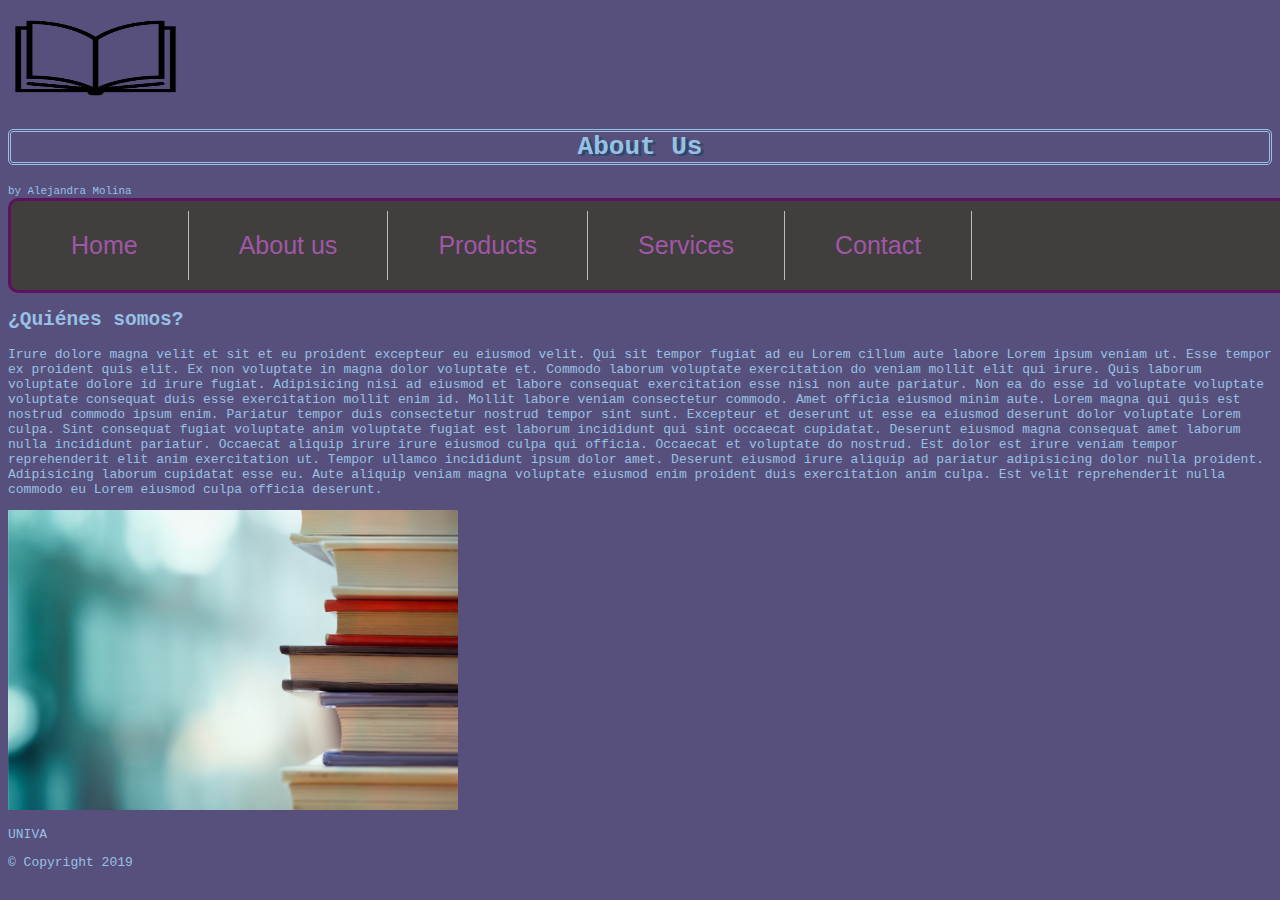
==== aboutus.html @ d70ec0e1 "Adding content to secondary pages" ====
<!DOCTYPE html>
<html lang="en">
<head>
    <meta charset="UTF-8">
    <meta name="viewport" content="width=device-width, initial-scale=1.0">
    <meta http-equiv="X-UA-Compatible" content="ie=edge">
    <title>Book Store Web Page</title>
    <link rel="stylesheet" href="Css/mystyle.css">
</head>
<body class = "Principal">
    <div>
        <header>
            <header>
                <div id="logo">
                            <img id="logo" src="Images/logo.png" alt="logo">
                      
                </div>
            <article>
                <h1 id = "MainText">About Us</h1>
                <small>by Alejandra Molina</small>
            </article>
        </header>
        <nav id="navbar">

            <ul class="list-sm">
                <li><a href="index.html">Home</a></li>
                <li><a href="Aboutus.html">About us</a></li>
                <li><a href="Products.html">Products</a></li>
                <li><a href="Services.html">Services</a></li>
                <li><a href="Contact.html">Contact</a></li>

            </ul>
        </nav>
        <section>
            <h2>¿Quiénes somos?</h2>
            <p>
               Irure dolore magna velit et sit et eu proident excepteur eu eiusmod velit. Qui sit tempor fugiat ad eu Lorem cillum aute labore Lorem ipsum veniam ut. Esse tempor ex proident quis elit. Ex non voluptate in magna dolor voluptate et. Commodo laborum voluptate exercitation do veniam mollit elit qui irure.

Quis laborum voluptate dolore id irure fugiat. Adipisicing nisi ad eiusmod et labore consequat exercitation esse nisi non aute pariatur. Non ea do esse id voluptate voluptate voluptate consequat duis esse exercitation mollit enim id. Mollit labore veniam consectetur commodo. Amet officia eiusmod minim aute. Lorem magna qui quis est nostrud commodo ipsum enim. Pariatur tempor duis consectetur nostrud tempor sint sunt.

Excepteur et deserunt ut esse ea eiusmod deserunt dolor voluptate Lorem culpa. Sint consequat fugiat voluptate anim voluptate fugiat est laborum incididunt qui sint occaecat cupidatat. Deserunt eiusmod magna consequat amet laborum nulla incididunt pariatur. Occaecat aliquip irure irure eiusmod culpa qui officia. Occaecat et voluptate do nostrud. Est dolor est irure veniam tempor reprehenderit elit anim exercitation ut. Tempor ullamco incididunt ipsum dolor amet.

Deserunt eiusmod irure aliquip ad pariatur adipisicing dolor nulla proident. Adipisicing laborum cupidatat esse eu. Aute aliquip veniam magna voluptate eiusmod enim proident duis exercitation anim culpa. Est velit reprehenderit nulla commodo eu Lorem eiusmod culpa officia deserunt.

            </p>
            <img  id = "Who" src ="Images/Books 1_7.jpg" alt = "Libros">

        </section>
    </div>
</body>
<footer>
    <p>UNIVA</p>
    <P>&copy; Copyright 2019</P>
</footer>
</html>
---- Css/mystyle.css ----
body.Principal{
    background-color: rgb(87, 80, 124);
    color: rgb(151, 192, 229);
    font-family: monospace; 
}
/*aside#logo{
    background-color: rgb(145, 112, 125);
    width: 0%;
    float: left;
}*/
img#logo{
    width: 175px;
    height: 100px;
}
footer.foot{
    float: clear;


}
img#Who{
    width: 450px;
    height: 300px;
}
h1#MainText{
    text-shadow: 3px 2px rgb(45, 72, 107);
    text-align: center;
    border-style: double;
    border-radius: 5px;
}
a{
    text-decoration: none;
    color: rgb(160, 87, 167);
}
a:hover{
background-color:  rgb(160, 87, 167);
    color: rgb(65, 62, 62);
}
#navbar{
    background-color:  rgb(65, 62, 62);
    margin-top: 20px;
    left: 0;
    top: 0;
    display: block;
    width: 100%;
    overflow: hidden;
    border-radius: 10px;
    margin: auto;
    border: 3px solid rgb(94, 17, 97);
    padding: 10px;
}
nav>ul{
    list-style: none;
    margin: 0;
    padding: 0;
}

ul.list-sm{
    display: block;
}

nav>ul>li{
    float: left;
   }

nav>ul>li>a{
    padding: 20px;
    display: inline-block;
    border-right: 1px solid #bbb;
    text-decoration: none;
    padding-left: 50px;
    padding-right: 50px;
    font-size: 25px;
    text-align: center;
   font-family: 'Gill Sans', 'Gill Sans MT', Calibri, 'Trebuchet MS', sans-serif;
}
img#central{
    opacity: 0.5;
    filter: alpha(opacity=50);
    float: left;

}
img#icono{
    margin-top: 5px;
    padding: 5px;
    width: 35px;
    height: 40px;
}
div.gallery {
    margin: 5px;
    border: 1px solid #ccc;
    float: left;
    width: 180px;
  }
  
  div.gallery:hover {
    border: 1px solid #777;
  }
  
  div.gallery img {
    width: 100%;
    height: auto;
  }
  
  div.desc {
    padding: 15px;
    text-align: center;
  }
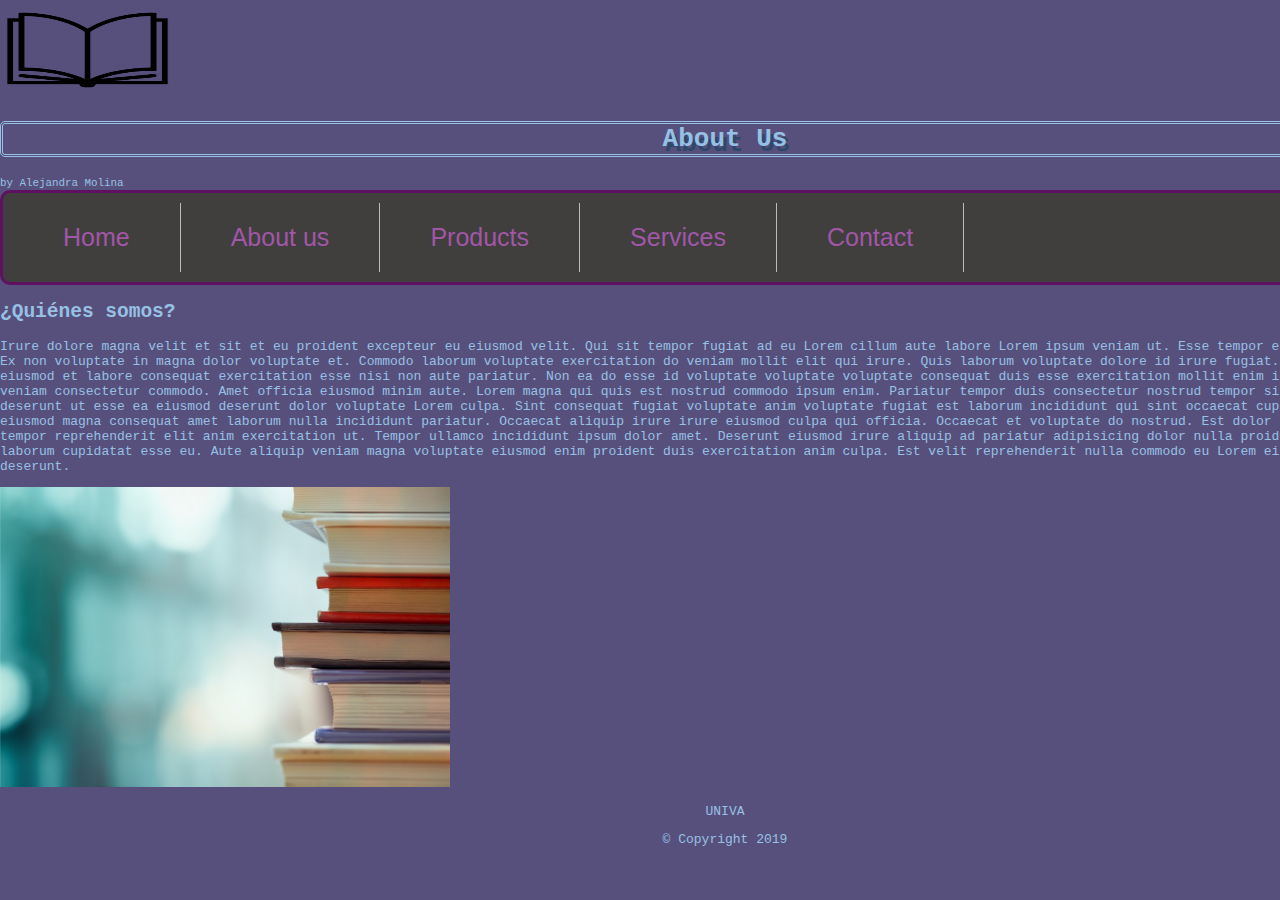
==== commit 73817f50: "Adding image changes and centering footer" ====
--- a/aboutus.html
+++ b/aboutus.html
@@ -48,7 +48,7 @@
         </section>
     </div>
 </body>
-<footer>
+<footer class="foot">
     <p>UNIVA</p>
     <P>&copy; Copyright 2019</P>
 </footer>
--- a/Css/mystyle.css
+++ b/Css/mystyle.css
@@ -2,6 +2,8 @@
     background-color: rgb(87, 80, 124);
     color: rgb(151, 192, 229);
     font-family: monospace; 
+    width: 1450px;
+    margin: auto;
 }
 /*aside#logo{
     background-color: rgb(145, 112, 125);
@@ -13,7 +15,7 @@
     height: 100px;
 }
 footer.foot{
-    float: clear;
+    text-align: center;
 
 
 }
@@ -22,7 +24,7 @@
     height: 300px;
 }
 h1#MainText{
-    text-shadow: 3px 2px rgb(45, 72, 107);
+    text-shadow: 3px 5px rgb(45, 72, 107);
     text-align: center;
     border-style: double;
     border-radius: 5px;
@@ -47,11 +49,14 @@
     margin: auto;
     border: 3px solid rgb(94, 17, 97);
     padding: 10px;
+
 }
 nav>ul{
     list-style: none;
     margin: 0;
     padding: 0;
+    /*margin-left: 300px;*/
+    
 }
 
 ul.list-sm{
@@ -98,10 +103,11 @@
   
   div.gallery img {
     width: 100%;
-    height: auto;
+    height: 150px;
+
   }
   
   div.desc {
     padding: 15px;
     text-align: center;
-  }+  }
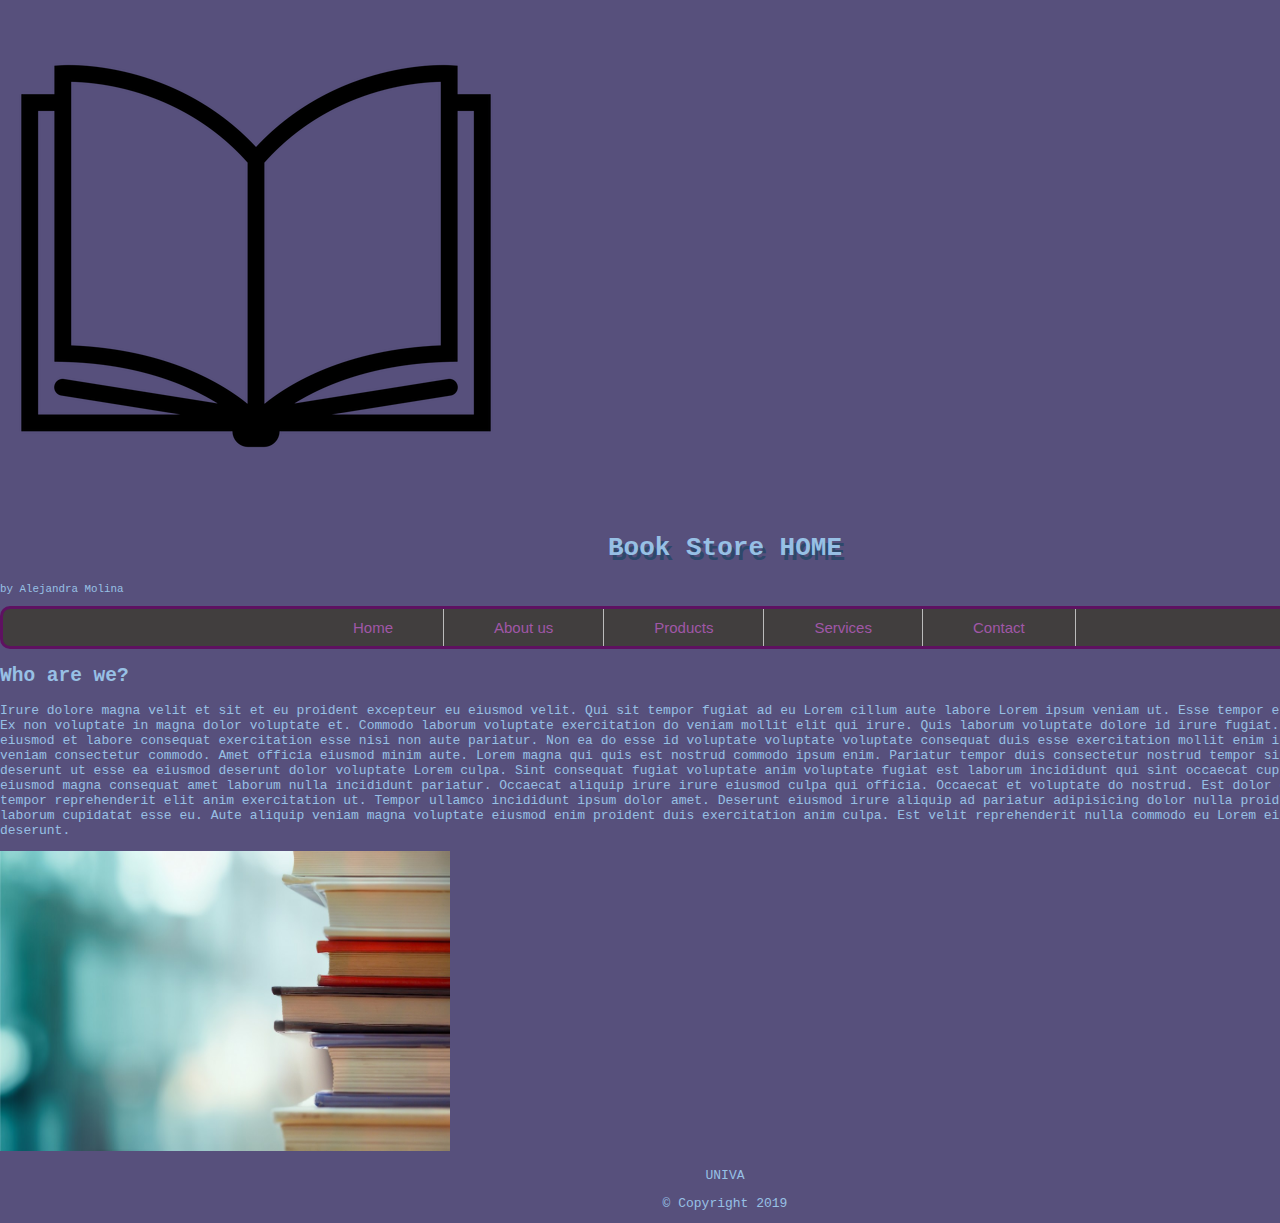
==== commit 706a0b1d: "Adding Database changes" ====
--- a/aboutus.html
+++ b/aboutus.html
@@ -10,16 +10,20 @@
 <body class = "Principal">
     <div>
         <header>
-            <header>
-                <div id="logo">
-                            <img id="logo" src="Images/logo.png" alt="logo">
-                      
-                </div>
-            <article>
-                <h1 id = "MainText">About Us</h1>
-                <small>by Alejandra Molina</small>
-            </article>
-        </header>
+           
+            
+            <div class="headercontainer">
+                    <div class = "ImageHead">                  
+                            <img id="logoheader" src="Images/logo.png" alt="logo">
+                    </div>
+                    <div class="TextHead">
+                    <h1 id = "MainText">Book Store HOME</h1>
+                    <small  id="littleh">by Alejandra Molina</small>
+                    </div>
+        </div>
+                
+
+            </header>
         <nav id="navbar">
 
             <ul class="list-sm">
@@ -32,7 +36,7 @@
             </ul>
         </nav>
         <section>
-            <h2>¿Quiénes somos?</h2>
+            <h2>Who are we?</h2>
             <p>
                Irure dolore magna velit et sit et eu proident excepteur eu eiusmod velit. Qui sit tempor fugiat ad eu Lorem cillum aute labore Lorem ipsum veniam ut. Esse tempor ex proident quis elit. Ex non voluptate in magna dolor voluptate et. Commodo laborum voluptate exercitation do veniam mollit elit qui irure.
 
--- a/Css/mystyle.css
+++ b/Css/mystyle.css
@@ -10,9 +10,15 @@
     width: 0%;
     float: left;
 }*/
+div#logo>{
+    text-align: center;
+    float: right;
+}
+
 img#logo{
     width: 175px;
     height: 100px;
+    
 }
 footer.foot{
     text-align: center;
@@ -25,9 +31,15 @@
 }
 h1#MainText{
     text-shadow: 3px 5px rgb(45, 72, 107);
+    float: center;
     text-align: center;
-    border-style: double;
-    border-radius: 5px;
+
+ /*   border-style: double;
+    border-radius: 5px;*/
+}
+body>div>header>div>small{
+    float: left;
+    margin-top: 50px;
 }
 a{
     text-decoration: none;
@@ -39,7 +51,7 @@
 }
 #navbar{
     background-color:  rgb(65, 62, 62);
-    margin-top: 20px;
+    margin-top: 10px;
     left: 0;
     top: 0;
     display: block;
@@ -47,15 +59,16 @@
     overflow: hidden;
     border-radius: 10px;
     margin: auto;
+    margin-top: 10px;
     border: 3px solid rgb(94, 17, 97);
-    padding: 10px;
+    
 
 }
 nav>ul{
     list-style: none;
     margin: 0;
     padding: 0;
-    /*margin-left: 300px;*/
+    margin-left: 300px;
     
 }
 
@@ -68,13 +81,13 @@
    }
 
 nav>ul>li>a{
-    padding: 20px;
+    padding: 10px;
     display: inline-block;
     border-right: 1px solid #bbb;
     text-decoration: none;
     padding-left: 50px;
     padding-right: 50px;
-    font-size: 25px;
+    font-size: 15px;
     text-align: center;
    font-family: 'Gill Sans', 'Gill Sans MT', Calibri, 'Trebuchet MS', sans-serif;
 }
@@ -82,6 +95,7 @@
     opacity: 0.5;
     filter: alpha(opacity=50);
     float: left;
+    margin-right: 25px;
 
 }
 img#icono{
